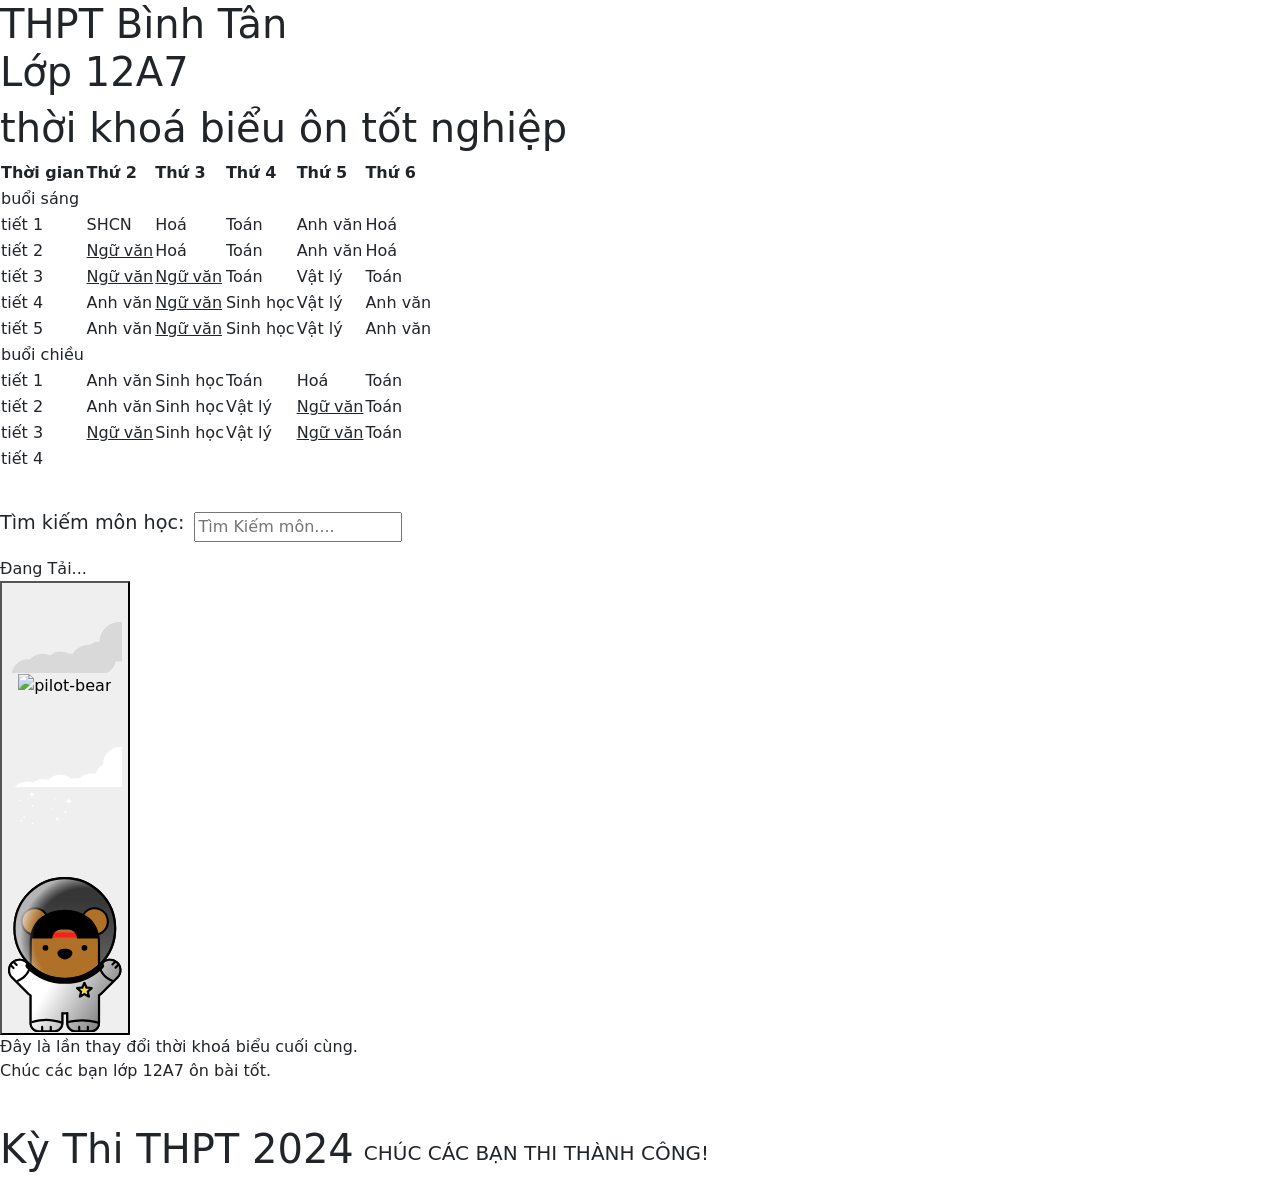
==== index.html @ 44c1a8ec "bản cập nhật cuối cùng (21-5-2024)" ====
<!DOCTYPE html>
<html lang="vi">

<head>
    <meta charset="UTF-8" />
    <meta http-equiv="X-UA-Compatible" content="IE=edge" />
    <meta name="viewport" content="width=device-width, initial-scale=1.0" />
    <meta property="og:description" content="cái này cho lớp 12 tại THPT Bình Tân" /> 
    <title>Web lớp</title>
    <link rel="icon" type="image/png" href="image/logo 32.png">
    <meta property="og:image" src="image/avata.png" /> 
    <meta property="og:url" content="https://qua-ghe-gom.click/" />
    <link rel="stylesheet" href="https://cdn.jsdelivr.net/npm/bootstrap@5.0.0-beta3/dist/css/bootstrap.min.css">
    <link rel="stylesheet" href="https://cdnjs.cloudflare.com/ajax/libs/font-awesome/5.15.3/css/all.min.css" />
    <link rel="preconnect" href="https://fonts.googleapis.com">
    <link rel="preconnect" href="https://fonts.gstatic.com" crossorigin>
    <link href="https://fonts.googleapis.com/css2?family=Cherry+Bomb+One&family=Playfair:ital,wght@1,300&display=swap" rel="stylesheet">
    <link rel="stylesheet" href="css/style.css" />
    <meta property="og:image" src="image/avata.png" /> 
</head>
<body>
    <!-- menu -->
    <header></header>
    <!--  -->
    
<div class="space-menu">
    <h1>THPT Bình Tân<br>Lớp 12A7</h1>
    <h1>thời khoá biểu ôn tốt nghiệp</h1>
    
    
</div>

    <div class="tkb">
    <!-- Create the table -->
    <table id="timetable">
        <tr>
            <th>Thời gian</th>
            <th>Thứ 2</th>
            <th>Thứ 3</th>
            <th>Thứ 4</th>
            <th>Thứ 5</th>
            <th>Thứ 6</th>
                </tr>
                <!-- câu lệnh đổi thời khoá biểu
                        giúp tôi thay đổi thời khoá biểu trong đoạn code này thành thời khoá biểu đã được nêu trong file dưới đây
                        lưu ý là môn ngữ văn thì sẽ có thẻ <ins> đi kèm
                        dưới đây là code -->
                        <tr><td colspan='6'>buổi sáng</td></tr>
                        <tr><td>tiết 1</td><td>SHCN</td><td>Hoá</td><td>Toán</td><td>Anh văn</td><td>Hoá</td></tr>
                        <tr><td>tiết 2</td><td><ins>Ngữ văn</ins></td><td>Hoá</td><td>Toán</td><td>Anh văn</td><td>Hoá</td></tr>
                        <tr><td>tiết 3</td><td><ins>Ngữ văn</ins></td><td><ins>Ngữ văn</ins></td><td>Toán</td><td>Vật lý</td><td>Toán</td></tr>
                        <tr><td>tiết 4</td><td>Anh văn</td><td><ins>Ngữ văn</ins></td><td>Sinh học</td><td>Vật lý</td><td>Anh văn</td></tr>
                        <tr><td>tiết 5</td><td>Anh văn</td><td><ins>Ngữ văn</ins></td><td>Sinh học</td><td>Vật lý</td><td>Anh văn</td></tr>
                        <tr><td colspan='6'>buổi chiều</td></tr>
                        <tr><td>tiết 1</td><td>Anh văn</td><td>Sinh học</td><td>Toán</td><td>Hoá</td><td>Toán</td></tr>
                        <tr><td>tiết 2</td><td>Anh văn</td><td>Sinh học</td><td>Vật lý</td><td><ins>Ngữ văn</ins></td><td>Toán</td></tr>
                        <tr><td>tiết 3</td><td><ins>Ngữ văn</ins></td><td>Sinh học</td><td>Vật lý</td><td><ins>Ngữ văn</ins></td><td>Toán</td></tr>
                        <tr><td>tiết 4</td><td></td><td></td><td></td><td></td><td></td></tr>
        </table>
    </div>
<br>
<!-- Form to add new events -->
    <div class="chinh-phan-form">
        <form style="margin-bottom: 15px;"></form>
        <div style="display: flex;align-items: center;margin-bottom: 15px;">
            <h1 style="font-size: larger; margin-right: 10px;">Tìm kiếm môn học:</h1>
            <input type="text" placeholder="Tìm Kiếm môn....">    
        </div>
    </div>
</div>



<div>

    <!-- Thêm phần tử để bao gồm trang loading -->
    <div class="loading-wrapper">
        <div class="loading"></div>
        <span class="loading-text">Đang Tải...</span>
    </div>

    <!-- ------------------------------------ -->
    
    <!-- nút đổi background -->
    <div class="ten">
        <button class="toggle" aria-pressed="false" title="Toggle Dark Mode">
            <span class="toggle__content">
                <svg aria-hidden=true class="toggle__backdrop" xmlns="http://www.w3.org/2000/svg" fill="none"
                    viewBox="0 0 290 228">
                    <g class="clouds">
                        <path fill="#D9D9D9"
                            d="M335 147.5c0 27.89-22.61 50.5-50.5 50.5a50.78 50.78 0 0 1-9.29-.853c-2.478 12.606-10.595 23.188-21.615 29.011C245.699 243.749 228.03 256 207.5 256a50.433 50.433 0 0 1-16.034-2.599A41.811 41.811 0 0 1 166 262a41.798 41.798 0 0 1-22.893-6.782A42.21 42.21 0 0 1 135 256a41.82 41.82 0 0 1-19.115-4.592A41.84 41.84 0 0 1 88 262c-1.827 0-3.626-.117-5.391-.343C74.911 270.448 63.604 276 51 276c-23.196 0-42-18.804-42-42s18.804-42 42-42c1.827 0 3.626.117 5.391.343C64.089 183.552 75.396 178 88 178a41.819 41.819 0 0 1 19.115 4.592C114.532 176.002 124.298 172 135 172a41.798 41.798 0 0 1 22.893 6.782 42.066 42.066 0 0 1 7.239-.773C174.137 164.159 189.749 155 207.5 155c.601 0 1.199.01 1.794.031A41.813 41.813 0 0 1 234 147h.002c.269-27.66 22.774-50 50.498-50 27.89 0 50.5 22.61 50.5 50.5Z" />
                    </g>
                </svg>
                <span aria-hidden=true class="pilot__container">
                    <span class="pilot-bear">
                        <img src="https://assets.codepen.io/605876/pilot-bear.svg" alt="pilot-bear" class="pilot" />
                    </span>
                </span>
                <svg aria-hidden=true class="toggle__backdrop" xmlns="http://www.w3.org/2000/svg" fill="none"
                    viewBox="0 0 290 228">
                    <g class="clouds">
                        <path fill="#fff"
                            d="M328 167.5c0 15.214-7.994 28.56-20.01 36.068.007.31.01.621.01.932 0 23.472-19.028 42.5-42.5 42.5-3.789 0-7.461-.496-10.957-1.426C249.671 263.676 233.141 277 213.5 277a42.77 42.77 0 0 1-7.702-.696C198.089 284.141 187.362 289 175.5 289a42.338 42.338 0 0 1-27.864-10.408A42.411 42.411 0 0 1 133.5 281c-4.36 0-8.566-.656-12.526-1.876C113.252 287.066 102.452 292 90.5 292a42.388 42.388 0 0 1-15.8-3.034A42.316 42.316 0 0 1 48.5 298C25.028 298 6 278.972 6 255.5S25.028 213 48.5 213a42.388 42.388 0 0 1 15.8 3.034A42.316 42.316 0 0 1 90.5 207c4.36 0 8.566.656 12.526 1.876C110.748 200.934 121.548 196 133.5 196a42.338 42.338 0 0 1 27.864 10.408A42.411 42.411 0 0 1 175.5 204c2.63 0 5.204.239 7.702.696C190.911 196.859 201.638 192 213.5 192c3.789 0 7.461.496 10.957 1.426 2.824-10.491 9.562-19.377 18.553-24.994-.007-.31-.01-.621-.01-.932 0-23.472 19.028-42.5 42.5-42.5s42.5 19.028 42.5 42.5Z" />
                    </g>
                </svg>
                <span class="toggle__indicator-wrapper">
                    <span class="toggle__indicator">
                        <span class="toggle__star">
                            <span class="sun">
                                <span class="moon">
                                    <span class="moon__crater"></span>
                                    <span class="moon__crater"></span>
                                    <span class="moon__crater"></span>
                                </span>
                            </span>
                        </span>
                    </span>
                </span>
                <svg aria-hidden=true class="toggle__backdrop" xmlns="http://www.w3.org/2000/svg" fill="none"
                    viewBox="0 0 290 228">
                    <g>
                        <g class="stars">
                            <g>
                                <path fill="#fff" fill-rule="evenodd"
                                    d="M61 11.5a.75.75 0 0 1 .721.544l.813 2.846a3.75 3.75 0 0 0 2.576 2.576l2.846.813a.75.75 0 0 1 0 1.442l-2.846.813a3.749 3.749 0 0 0-2.576 2.576l-.813 2.846a.75.75 0 0 1-1.442 0l-.813-2.846a3.749 3.749 0 0 0-2.576-2.576l-2.846-.813a.75.75 0 0 1 0-1.442l2.846-.813a3.749 3.749 0 0 0 2.576-2.576l.813-2.846A.75.75 0 0 1 61 11.5Z"
                                    clip-rule="evenodd" />
                            </g>
                            <g>
                                <path fill="#fff" fill-rule="evenodd"
                                    d="M62.5 45.219a.329.329 0 0 1 .315.238l.356 1.245a1.641 1.641 0 0 0 1.127 1.127l1.245.356a.328.328 0 0 1 0 .63l-1.245.356a1.641 1.641 0 0 0-1.127 1.127l-.356 1.245a.328.328 0 0 1-.63 0l-.356-1.245a1.641 1.641 0 0 0-1.127-1.127l-1.245-.356a.328.328 0 0 1 0-.63l1.245-.356a1.641 1.641 0 0 0 1.127-1.127l.356-1.245a.328.328 0 0 1 .315-.238Z"
                                    clip-rule="evenodd" />
                            </g>
                            <g>
                                <path fill="#fff" fill-rule="evenodd"
                                    d="M32 31.188a.28.28 0 0 1 .27.204l.305 1.067a1.405 1.405 0 0 0 .966.966l1.068.305a.28.28 0 0 1 0 .54l-1.068.305a1.405 1.405 0 0 0-.966.966l-.305 1.068a.28.28 0 0 1-.54 0l-.305-1.068a1.406 1.406 0 0 0-.966-.966l-1.067-.305a.28.28 0 0 1 0-.54l1.067-.305a1.406 1.406 0 0 0 .966-.966l.305-1.068a.281.281 0 0 1 .27-.203Z"
                                    clip-rule="evenodd" />
                            </g>
                            <g>
                                <path fill="#fff" fill-rule="evenodd"
                                    d="M41.5 74.219a.329.329 0 0 1 .315.238l.356 1.245a1.641 1.641 0 0 0 1.127 1.127l1.245.356a.328.328 0 0 1 0 .63l-1.245.356a1.641 1.641 0 0 0-1.127 1.127l-.356 1.245a.328.328 0 0 1-.63 0l-.356-1.245a1.641 1.641 0 0 0-1.127-1.127l-1.245-.356a.328.328 0 0 1 0-.63l1.245-.356a1.641 1.641 0 0 0 1.127-1.127l.356-1.245a.328.328 0 0 1 .315-.238Z"
                                    clip-rule="evenodd" />
                            </g>
                            <g>
                                <path fill="#fff" fill-rule="evenodd"
                                    d="M34 83.188a.28.28 0 0 1 .27.203l.305 1.068a1.405 1.405 0 0 0 .966.966l1.068.305a.28.28 0 0 1 0 .54l-1.068.305a1.405 1.405 0 0 0-.966.966l-.305 1.068a.28.28 0 0 1-.54 0l-.305-1.068a1.406 1.406 0 0 0-.966-.966l-1.068-.305a.28.28 0 0 1 0-.54l1.068-.305a1.406 1.406 0 0 0 .966-.966l.305-1.068a.281.281 0 0 1 .27-.204Z"
                                    clip-rule="evenodd" />
                            </g>
                            <g>
                                <path fill="#fff" fill-rule="evenodd"
                                    d="M63 89.25a.375.375 0 0 1 .36.272l.407 1.423a1.874 1.874 0 0 0 1.288 1.288l1.423.406a.374.374 0 0 1 0 .722l-1.423.406a1.874 1.874 0 0 0-1.288 1.288l-.407 1.423a.374.374 0 0 1-.72 0l-.407-1.423a1.874 1.874 0 0 0-1.288-1.288l-1.423-.406a.374.374 0 0 1 0-.722l1.423-.406a1.874 1.874 0 0 0 1.288-1.288l.407-1.423a.376.376 0 0 1 .36-.272Z"
                                    clip-rule="evenodd" />
                            </g>
                            <g>
                                <path fill="#fff" fill-rule="evenodd"
                                    d="M110.5 53.156a.236.236 0 0 1 .225.17l.254.89a1.174 1.174 0 0 0 .805.805l.89.254a.23.23 0 0 1 .122.084.233.233 0 0 1-.122.366l-.89.254a1.167 1.167 0 0 0-.805.805l-.254.89a.232.232 0 0 1-.225.17.235.235 0 0 1-.225-.17l-.254-.89a1.174 1.174 0 0 0-.805-.805l-.89-.254a.23.23 0 0 1-.122-.084.233.233 0 0 1 .122-.366l.89-.254a1.167 1.167 0 0 0 .805-.805l.254-.89a.232.232 0 0 1 .225-.17Z"
                                    clip-rule="evenodd" />
                            </g>
                            <g>
                                <path fill="#fff" fill-rule="evenodd"
                                    d="M120 27.188a.279.279 0 0 1 .27.204l.305 1.067a1.41 1.41 0 0 0 .966.966l1.067.305a.283.283 0 0 1 .148.1.286.286 0 0 1 0 .34.283.283 0 0 1-.148.1l-1.067.305a1.403 1.403 0 0 0-.966.966l-.305 1.067a.279.279 0 0 1-.439.147.275.275 0 0 1-.101-.147l-.305-1.067a1.41 1.41 0 0 0-.966-.966l-1.068-.305a.284.284 0 0 1-.147-.1.286.286 0 0 1 0-.34.284.284 0 0 1 .147-.1l1.068-.305a1.405 1.405 0 0 0 .966-.966l.305-1.067a.279.279 0 0 1 .27-.204Z"
                                    clip-rule="evenodd" />
                            </g>
                            <g>
                                <path fill="#fff" fill-rule="evenodd"
                                    d="M155 28.5a.753.753 0 0 1 .721.544l.813 2.846a3.746 3.746 0 0 0 2.576 2.576l2.846.813a.747.747 0 0 1 .543.721.75.75 0 0 1-.543.721l-2.846.813a3.75 3.75 0 0 0-2.576 2.576l-.813 2.846a.747.747 0 0 1-.721.543.749.749 0 0 1-.721-.543l-.813-2.846a3.746 3.746 0 0 0-2.576-2.576l-2.846-.813a.747.747 0 0 1-.543-.721.75.75 0 0 1 .543-.721l2.846-.813a3.75 3.75 0 0 0 2.576-2.576l.813-2.846A.751.751 0 0 1 155 28.5Z"
                                    clip-rule="evenodd" />
                            </g>
                            <g>
                                <path fill="#fff" fill-rule="evenodd"
                                    d="M147 60.25a.377.377 0 0 1 .36.272l.407 1.423a1.883 1.883 0 0 0 1.288 1.288l1.423.407a.375.375 0 0 1 0 .72l-1.423.407a1.875 1.875 0 0 0-1.288 1.288l-.407 1.423a.371.371 0 0 1-.36.272.377.377 0 0 1-.36-.272l-.407-1.423a1.883 1.883 0 0 0-1.288-1.288l-1.423-.406a.375.375 0 0 1 0-.722l1.423-.406a1.875 1.875 0 0 0 1.288-1.288l.407-1.423a.372.372 0 0 1 .36-.272Z"
                                    clip-rule="evenodd" />
                            </g>
                            <g>
                                <path fill="#fff" fill-rule="evenodd"
                                    d="M125.5 76.344a.513.513 0 0 1 .496.374l.559 1.956a2.574 2.574 0 0 0 1.771 1.771l1.956.56a.514.514 0 0 1 .27.805.514.514 0 0 1-.27.186l-1.956.559a2.57 2.57 0 0 0-1.771 1.77l-.559 1.957a.514.514 0 0 1-.806.27.514.514 0 0 1-.186-.27l-.559-1.956a2.574 2.574 0 0 0-1.771-1.771l-1.956-.56a.514.514 0 0 1-.27-.805.514.514 0 0 1 .27-.186l1.956-.559a2.57 2.57 0 0 0 1.771-1.77l.559-1.957a.515.515 0 0 1 .496-.374Z"
                                    clip-rule="evenodd" />
                            </g>
                        </g>
                    </g>
                </svg>
                <span class="astrobear__container">
                    <span class="astrobear">
                        <svg aria-hidden=true xmlns="http://www.w3.org/2000/svg" fill="none" viewBox="0 0 316 432">
                            <circle cx="158" cy="143" r="140" fill="#444" />
                            <circle cx="158" cy="143" r="140" fill="url(#a)" fill-opacity=".2" />
                            <circle cx="158" cy="143" r="140" stroke="#000" stroke-width="6" />
                            <path fill="#AF7128" fill-rule="evenodd"
                                d="M65.98 159.61C49.913 155.643 38 141.134 38 123.842 38 103.495 54.495 87 74.842 87c14.337 0 26.761 8.19 32.85 20.146C119.687 100.674 133.414 97 148 97h20c14.52 0 28.19 3.641 40.146 10.059C214.251 95.15 226.65 87 240.952 87c20.347 0 36.842 16.495 36.842 36.842 0 17.222-11.818 31.685-27.787 35.72A85.104 85.104 0 0 1 253 182v66.56l10.054-10.054c11.325-11.325 29.687-11.325 41.012 0s11.325 29.687 0 41.012l-44.548 44.548a29.004 29.004 0 0 1-6.518 4.906V407c0 12.15-9.85 22-22 22h-44c-12.15 0-22-9.85-22-22v-28.69a41.072 41.072 0 0 1-14 .174V407c0 12.15-9.85 22-22 22H85c-12.15 0-22-9.85-22-22v-77.797a28.99 28.99 0 0 1-6.946-5.137l-44.548-44.548c-11.325-11.325-11.325-29.687 0-41.012 11.326-11.325 29.687-11.325 41.013 0L63 248.988V182a85.106 85.106 0 0 1 2.98-22.39Z"
                                clip-rule="evenodd" />
                            <path fill="#000"
                                d="m65.98 159.61 2.894.789a3.002 3.002 0 0 0-2.175-3.701l-.72 2.912Zm41.712-52.464-2.673 1.362a3 3 0 0 0 4.098 1.279l-1.425-2.641Zm100.454-.087-1.419 2.643a3 3 0 0 0 4.089-1.274l-2.67-1.369Zm41.861 52.503-.735-2.908a2.997 2.997 0 0 0-2.159 3.698l2.894-.79ZM253 248.56h-3a3 3 0 0 0 5.121 2.121L253 248.56Zm10.054-10.054-2.121-2.121 2.121 2.121Zm41.012 0-2.121 2.122 2.121-2.122Zm0 41.012 2.121 2.122-2.121-2.122ZM253 328.972l-1.448-2.627a3 3 0 0 0-1.552 2.627h3Zm-88 49.338h3a3 3 0 0 0-3.548-2.949l.548 2.949Zm-14 .174.475-2.963a3 3 0 0 0-3.475 2.963h3Zm-88-49.281h3a3 3 0 0 0-1.597-2.651L63 329.203Zm-6.946-5.137-2.121 2.121 2.121-2.121Zm-44.548-44.548-2.121 2.122 2.121-2.122Zm0-41.012 2.122 2.122-2.122-2.122Zm41.013 0-2.122 2.122 2.122-2.122ZM63 248.988l-2.121 2.121A2.999 2.999 0 0 0 66 248.988h-3ZM35 123.842c0 18.704 12.886 34.391 30.26 38.681l1.439-5.825C51.941 153.054 41 139.721 41 123.842h-6ZM74.842 84C52.838 84 35 101.838 35 123.842h6C41 105.151 56.151 90 74.842 90v-6Zm35.524 21.785C103.785 92.862 90.351 84 74.842 84v6c13.165 0 24.58 7.517 30.177 18.508l5.347-2.723ZM148 94c-15.095 0-29.311 3.803-41.733 10.506l2.85 5.281C120.685 103.544 133.924 100 148 100v-6Zm20 0h-20v6h20v-6Zm41.565 10.416C197.183 97.769 183.027 94 168 94v6c14.013 0 27.196 3.512 38.727 9.702l2.838-5.286ZM240.952 84c-15.471 0-28.878 8.82-35.476 21.691l5.34 2.737C216.427 97.481 227.819 90 240.952 90v-6Zm39.842 39.842c0-22.004-17.838-39.842-39.842-39.842v6c18.69 0 33.842 15.151 33.842 33.842h6Zm-30.052 38.629c17.269-4.364 30.052-20 30.052-38.629h-6c0 15.816-10.853 29.104-25.522 32.812l1.47 5.817ZM256 182a88.09 88.09 0 0 0-3.099-23.228l-5.788 1.58A82.082 82.082 0 0 1 250 182h6Zm0 66.56V182h-6v66.56h6Zm-.879 2.121 10.054-10.053-4.242-4.243-10.054 10.054 4.242 4.242Zm10.054-10.053c10.154-10.154 26.616-10.154 36.77 0l4.242-4.243c-12.496-12.497-32.758-12.497-45.254 0l4.242 4.243Zm36.77 0c10.153 10.153 10.153 26.615 0 36.769l4.242 4.243c12.497-12.497 12.497-32.758 0-45.255l-4.242 4.243Zm0 36.769-44.548 44.548 4.243 4.242 44.547-44.547-4.242-4.243Zm-44.548 44.548a26.013 26.013 0 0 1-5.845 4.4l2.896 5.255a32.006 32.006 0 0 0 7.192-5.413l-4.243-4.242ZM256 360v-31.028h-6V360h6Zm0 47v-47h-6v47h6Zm-25 25c13.807 0 25-11.193 25-25h-6c0 10.493-8.506 19-19 19v6Zm-44 0h44v-6h-44v6Zm-25-25c0 13.807 11.193 25 25 25v-6c-10.493 0-19-8.507-19-19h-6Zm0-28.69V407h6v-28.69h-6Zm-4.5 3.69c2.74 0 5.429-.253 8.048-.74l-1.096-5.899c-2.261.42-4.583.639-6.952.639v6Zm-6.975-.554c2.279.365 4.608.554 6.975.554v-6c-2.047 0-4.058-.163-6.025-.479l-.95 5.925ZM154 407v-28.516h-6V407h6Zm-25 25c13.807 0 25-11.193 25-25h-6c0 10.493-8.506 19-19 19v6Zm-44 0h44v-6H85v6Zm-25-25c0 13.807 11.193 25 25 25v-6c-10.493 0-19-8.507-19-19h-6Zm0-47v47h6v-47h-6Zm0-30.797V360h6v-30.797h-6Zm-6.067-3.016a32.008 32.008 0 0 0 7.664 5.668l2.806-5.303a26.002 26.002 0 0 1-6.228-4.607l-4.242 4.242ZM9.385 281.64l44.548 44.547 4.242-4.242-44.547-44.548-4.243 4.243Zm0-45.255c-12.497 12.497-12.497 32.758 0 45.255l4.243-4.243c-10.154-10.154-10.154-26.616 0-36.769l-4.243-4.243Zm45.255 0c-12.497-12.497-32.758-12.497-45.255 0l4.243 4.243c10.153-10.154 26.616-10.154 36.77 0l4.242-4.243Zm10.481 10.481L54.64 236.385l-4.243 4.243 10.482 10.481 4.242-4.243ZM60.001 182v66.988h6V182h-6Zm3.084-23.178A88.1 88.1 0 0 0 60 182h6c0-7.48 1.001-14.722 2.874-21.601l-5.789-1.577Z" />
                            <path fill="#fff" fill-rule="evenodd"
                                d="M267.721 234.712C241.49 266.061 202.073 286 158 286c-43.749 0-82.91-19.647-109.141-50.598-11.328-8.104-27.18-7.069-37.353 3.104-11.325 11.325-11.325 29.687 0 41.012l44.548 44.548A28.99 28.99 0 0 0 63 329.203V407c0 12.15 9.85 22 22 22h44c12.15 0 22-9.85 22-22v-28.517c2.123.341 4.293.517 6.5.517 2.555 0 5.06-.236 7.5-.69V407c0 12.15 9.85 22 22 22h44c12.15 0 22-9.85 22-22V328.972a29.004 29.004 0 0 0 6.518-4.906l44.548-44.548c11.325-11.325 11.325-29.687 0-41.012-9.875-9.875-25.099-11.139-36.345-3.794Z"
                                clip-rule="evenodd" />
                            <path fill="url(#b)" fill-opacity=".5" fill-rule="evenodd"
                                d="M267.721 234.712C241.49 266.061 202.073 286 158 286c-43.749 0-82.91-19.647-109.141-50.598-11.328-8.104-27.18-7.069-37.353 3.104-11.325 11.325-11.325 29.687 0 41.012l44.548 44.548A28.99 28.99 0 0 0 63 329.203V407c0 12.15 9.85 22 22 22h44c12.15 0 22-9.85 22-22v-28.517c2.123.341 4.293.517 6.5.517 2.555 0 5.06-.236 7.5-.69V407c0 12.15 9.85 22 22 22h44c12.15 0 22-9.85 22-22V328.972a29.004 29.004 0 0 0 6.518-4.906l44.548-44.548c11.325-11.325 11.325-29.687 0-41.012-9.875-9.875-25.099-11.139-36.345-3.794Z"
                                clip-rule="evenodd" />
                            <path fill="#000"
                                d="m267.721 234.712-1.64-2.511c-.248.162-.47.359-.66.586l2.3 1.925Zm-218.862.69 2.289-1.94a3.026 3.026 0 0 0-.544-.5l-1.745 2.44Zm-37.353 3.104 2.122 2.121-2.122-2.121Zm0 41.012-2.121 2.122 2.121-2.122Zm44.548 44.548-2.121 2.121 2.121-2.121ZM63 329.203h3a2.999 2.999 0 0 0-1.597-2.651L63 329.203Zm88 49.28.475-2.962a3 3 0 0 0-3.475 2.962h3Zm14-.173h3a3 3 0 0 0-3.548-2.949l.548 2.949Zm88-49.338-1.448-2.627a3 3 0 0 0-1.552 2.627h3Zm51.066-49.454 2.121 2.122-2.121-2.122Zm0-41.012-2.121 2.121 2.121-2.121Zm-38.645-5.719C239.735 263.484 201.148 283 158 283v6c44.999 0 85.245-20.361 112.022-52.362l-4.601-3.851ZM158 283c-42.831 0-81.167-19.23-106.852-49.538l-4.578 3.879C73.347 268.937 113.332 289 158 289v-6ZM13.628 240.627c9.118-9.118 23.331-10.049 33.486-2.785l3.49-4.88c-12.502-8.944-29.991-7.805-41.219 3.423l4.243 4.242Zm0 36.77c-10.154-10.154-10.154-26.616 0-36.77l-4.243-4.242c-12.497 12.497-12.497 32.758 0 45.255l4.243-4.243Zm44.547 44.548-44.547-44.548-4.243 4.243 44.548 44.547 4.242-4.242Zm6.228 4.607a26.002 26.002 0 0 1-6.228-4.607l-4.242 4.242a32.008 32.008 0 0 0 7.664 5.668l2.806-5.303ZM66 360v-30.797h-6V360h6Zm0 47v-47h-6v47h6Zm19 19c-10.493 0-19-8.507-19-19h-6c0 13.807 11.193 25 25 25v-6Zm44 0H85v6h44v-6Zm19-19c0 10.493-8.506 19-19 19v6c13.807 0 25-11.193 25-25h-6Zm0-28.517V407h6v-28.517h-6Zm9.5-2.483c-2.047 0-4.058-.163-6.025-.479l-.95 5.925c2.279.365 4.608.554 6.975.554v-6Zm6.952-.639c-2.261.42-4.583.639-6.952.639v6c2.74 0 5.429-.253 8.048-.74l-1.096-5.899ZM168 407v-28.69h-6V407h6Zm19 19c-10.493 0-19-8.507-19-19h-6c0 13.807 11.193 25 25 25v-6Zm44 0h-44v6h44v-6Zm19-19c0 10.493-8.506 19-19 19v6c13.807 0 25-11.193 25-25h-6Zm0-47v47h6v-47h-6Zm0-31.028V360h6v-31.028h-6Zm7.397-7.027a26.043 26.043 0 0 1-5.845 4.4l2.896 5.255a32.036 32.036 0 0 0 7.192-5.413l-4.243-4.242Zm44.548-44.548-44.548 44.548 4.243 4.242 44.547-44.547-4.242-4.243Zm0-36.77c10.153 10.154 10.153 26.616 0 36.77l4.242 4.243c12.497-12.497 12.497-32.758 0-45.255l-4.242 4.242Zm-32.583-3.403c10.081-6.585 23.732-5.447 32.583 3.403l4.242-4.242c-10.898-10.899-27.697-12.29-40.106-4.184l3.281 5.023Z" />
                            <path fill="#000"
                                d="M292.654 245.606a3 3 0 1 1-4.243-4.242l4.243 4.242Zm8.485-8.485-8.485 8.485-4.243-4.242 8.485-8.486 4.243 4.243ZM301.208 254.161a3 3 0 1 1-4.242-4.243l4.242 4.243Zm8.486-8.485-8.486 8.485-4.242-4.243 8.485-8.485 4.243 4.243ZM21.919 246.606a3 3 0 1 0 4.242-4.242l-4.242 4.242Zm-8.486-8.485 8.486 8.485 4.242-4.242-8.485-8.486-4.243 4.243ZM13.364 255.161a3 3 0 1 0 4.243-4.243l-4.243 4.243Zm-8.485-8.485 8.485 8.485 4.243-4.243-8.486-8.485-4.242 4.243Z" />
                            <path fill="#FF1E1E" d="M113.322 154.665h88.371v13.25h-88.371z" />
                            <path fill="#000" fill-rule="evenodd"
                                d="M225.3 113.481c17.939 14.394 28.018 37.148 28.018 57.504H191.67c-.087-13.669-11.194-24.723-24.883-24.723h-18.56c-13.689 0-24.796 11.054-24.883 24.723H62c0-20.356 10.078-43.11 28.018-57.504C107.957 99.087 132.289 91 157.659 91c25.37 0 49.701 8.087 67.641 22.481Z"
                                clip-rule="evenodd" />
                            <circle cx="212.665" cy="197.079" r="8.079" fill="#000" />
                            <circle cx="104.079" cy="197.079" r="8.079" fill="#000" />
                            <path fill="#000"
                                d="M179.165 211.683c0 8.21-9.868 17.451-20.845 17.451-10.977 0-20.845-9.241-20.845-17.451 0-8.211 9.868-12.281 20.845-12.281 10.977 0 20.845 4.07 20.845 12.281Z" />
                            <path stroke="#000" stroke-linecap="round" stroke-width="6"
                                d="M198 417v12M222 417v12M95 417v12M119 417v12" />
                            <circle cx="158" cy="143" r="140" fill="url(#c)" stroke="#000" stroke-width="6" />
                            <g clip-path="url(#d)">
                                <path fill="#F5D949" stroke="#000" stroke-width="6"
                                    d="m217.543 305.943.704 1.692 1.826.146 12.818 1.027h.001a.17.17 0 0 1 .059.011l.002.001a.147.147 0 0 1 .037.065.15.15 0 0 1 .008.075l-.001.002c0 .001-.01.017-.041.044h-.001l-9.765 8.365-1.391 1.192.425 1.782 2.981 12.506h.001c.009.04.008.058.008.06l-.001.002a.148.148 0 0 1-.05.056.146.146 0 0 1-.069.031h-.002c-.002-.001-.02-.005-.054-.026l-10.974-6.702-1.564-.955-1.564.955-10.974 6.702a.177.177 0 0 1-.053.025l-.002.001c-.004-.001-.032-.005-.069-.032a.146.146 0 0 1-.051-.056l-.001-.002s-.001-.018.008-.058l.001-.001 2.981-12.506.425-1.782-1.391-1.192-9.765-8.365h-.001c-.031-.027-.04-.043-.041-.044l-.001-.002a.15.15 0 0 1 .008-.075.147.147 0 0 1 .037-.065l.002-.001a.17.17 0 0 1 .059-.011h.001l12.818-1.027 1.826-.146.704-1.692 4.938-11.875a.161.161 0 0 1 .028-.051l.001-.001a.146.146 0 0 1 .076-.016c.047 0 .072.013.076.016l.001.001c.001 0 .012.013.028.051l4.938 11.875Z" />
                            </g>
                            <path stroke="#000" stroke-linecap="round" stroke-width="16"
                                d="M56.884 247.116A143.01 143.01 0 0 0 158 289a143.002 143.002 0 0 0 101.116-41.884" />
                            <path stroke="#000" stroke-width="6"
                                d="M65.035 404s25.382-6.618 41.965-6.5c17.059.121 43.035 7.5 43.035 7.5M164.012 403.977s25.961-5.606 42.932-5.472C224.402 398.642 251 405 251 405M25 290l7.769-4.072a57.001 57.001 0 0 0 25.067-26.121L62 251M254.363 252l3.867 7.873a57.002 57.002 0 0 0 25.452 25.746l8.694 4.394" />
                            <defs>
                                <linearGradient id="a" x1="158" x2="158" y1="0" y2="286" gradientUnits="userSpaceOnUse">
                                    <stop offset=".219" />
                                    <stop offset="1" stop-color="#fff" />
                                </linearGradient>
                                <linearGradient id="b" x1="254" x2="100" y1="419" y2="325"
                                    gradientUnits="userSpaceOnUse">
                                    <stop stop-opacity=".98" />
                                    <stop offset="1" stop-opacity="0" />
                                </linearGradient>
                                <radialGradient id="c" cx="0" cy="0" r="1"
                                    gradientTransform="matrix(165.9998 58.9999 -60.6938 170.7657 210 171)"
                                    gradientUnits="userSpaceOnUse">
                                    <stop offset=".771" stop-color="#D9D9D9" stop-opacity="0" />
                                    <stop offset="1" stop-color="#fff" stop-opacity=".63" />
                                </radialGradient>
                                <clipPath id="d">
                                    <path fill="#fff" d="M189 291h47v45h-47z" />
                                </clipPath>
                            </defs>
                        </svg>
                    </span>
                </span>
            </span>
        </button>
    </div>
    <!-- ----------- -->
</div>
<p>Đây là lần thay đổi thời khoá biểu cuối cùng. <br> Chúc các bạn lớp 12A7 ôn bài tốt.</p>



<div id="tot-nghiep-thpt">
    <style>
        #countdown-container {
        display: flex;
        align-items: center;
    }

    .header {
        padding-right: 10px; /* Khoảng cách giữa phần tử header và countdown */
    }
    /* Đảm bảo chữ không bị tràn ra ngoài */

    #countdown h1 {
        overflow: hidden;
        white-space: nowrap;
        text-overflow: ellipsis;
    }
</style>
<br>
<div id="countdown-container" style="display: flex;align-items: center;font-size: 20px;">
    <div class="header">
        <h1>Kỳ Thi THPT 2024</h1>
    </div>
    <div id="countdown" style="padding-top: 15px;">
        <p id="timer"></p>
    </div>
</div>
<script>
// Đặt ngày và giờ mục tiêu
const countDownDate = new Date("June 27, 2024 07:30:00").getTime();

// Cập nhật bộ đếm ngược mỗi 1 giây
let x = setInterval(function() {

    // Lấy thời gian hiện tại
    let now = new Date().getTime();
    
    // Tính khoảng cách thời gian giữa bây giờ và ngày mục tiêu
    let distance = countDownDate - now;
    
    // Tính toán số ngày, giờ, phút và giây
    let days = Math.floor(distance / (1000 * 60 * 60 * 24));
    let hours = Math.floor((distance % (1000 * 60 * 60 * 24)) / (1000 * 60 * 60));
    let minutes = Math.floor((distance % (1000 * 60 * 60)) / (1000 * 60));
    let seconds = Math.floor((distance % (1000 * 60)) / 1000);
    
    // Hiển thị kết quả trong phần tử có id="timer"
    document.getElementById("timer").innerHTML = days + " ngày " + hours + " giờ "
    + minutes + " phút " + seconds + " giây ";
    
    // Nếu bộ đếm ngược kết thúc, hiển thị một thông báo
    if (distance < 0) {
        clearInterval(x);
        document.getElementById("timer").innerHTML = "CHÚC CÁC BẠN THI THÀNH CÔNG!";
    }
}, 1000);

</script>

</div>




<script src="https://cdn.jsdelivr.net/npm/bootstrap@5.0.0-beta3/dist/js/bootstrap.min.js"></script>
<script src="script/button.js"></script>
<script src="script/latvat.js"></script>
<script src="script/tkb.js"></script>
<script src="firebase.js"></script>
</body>

</html>
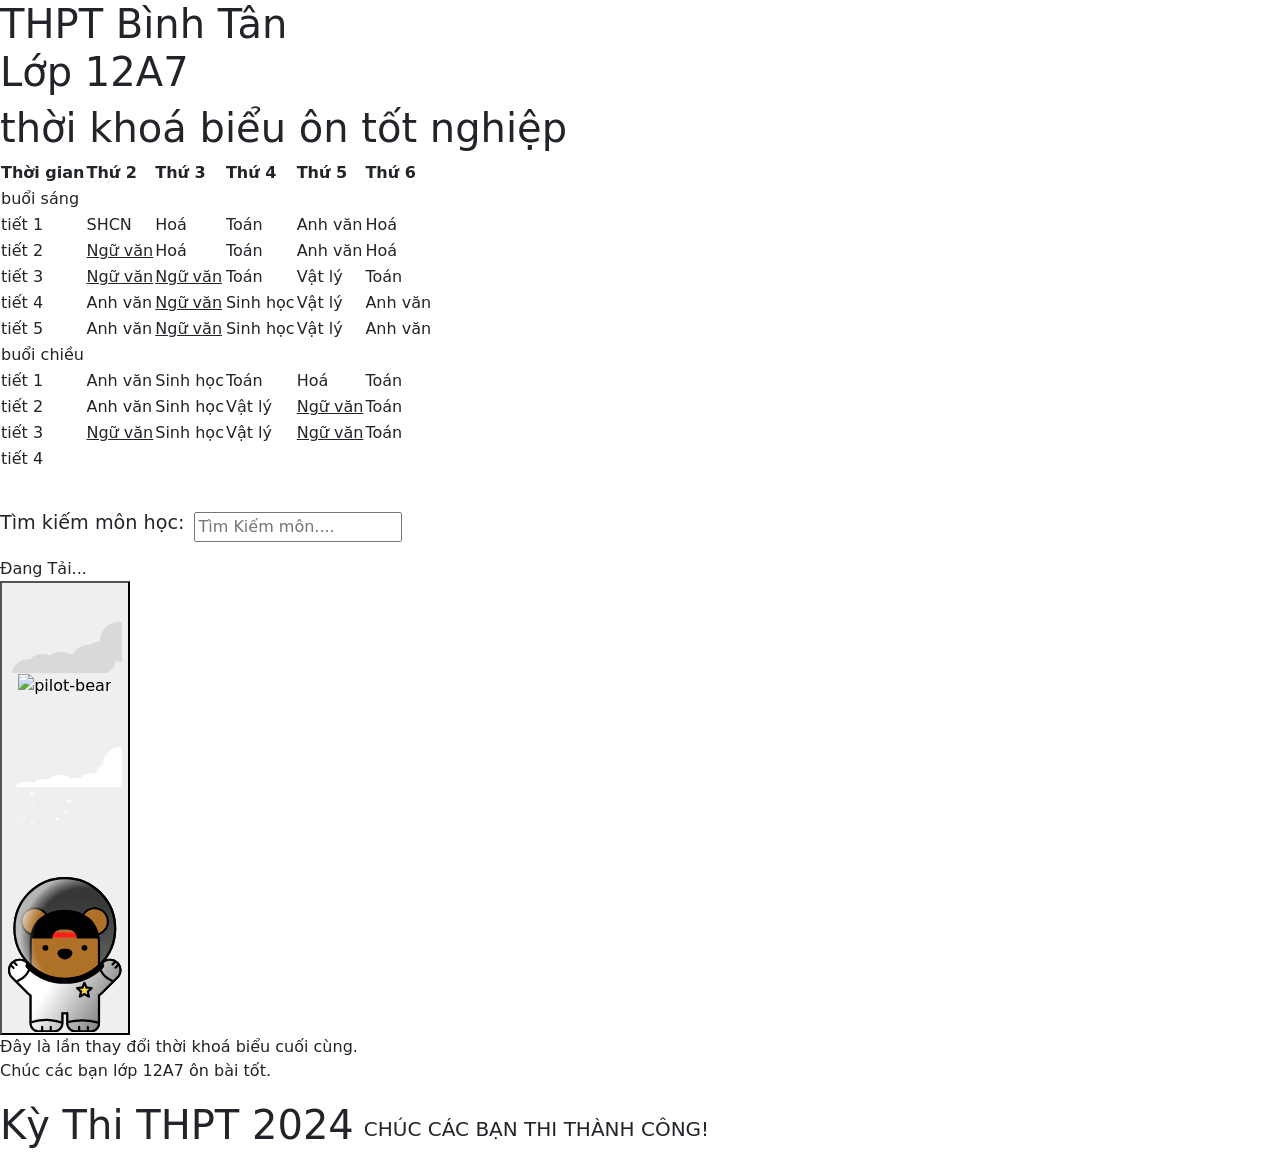
==== commit c23470df: "fix dòng" ====
--- a/index.html
+++ b/index.html
@@ -269,7 +269,6 @@
         text-overflow: ellipsis;
     }
 </style>
-<br>
 <div id="countdown-container" style="display: flex;align-items: center;font-size: 20px;">
     <div class="header">
         <h1>Kỳ Thi THPT 2024</h1>
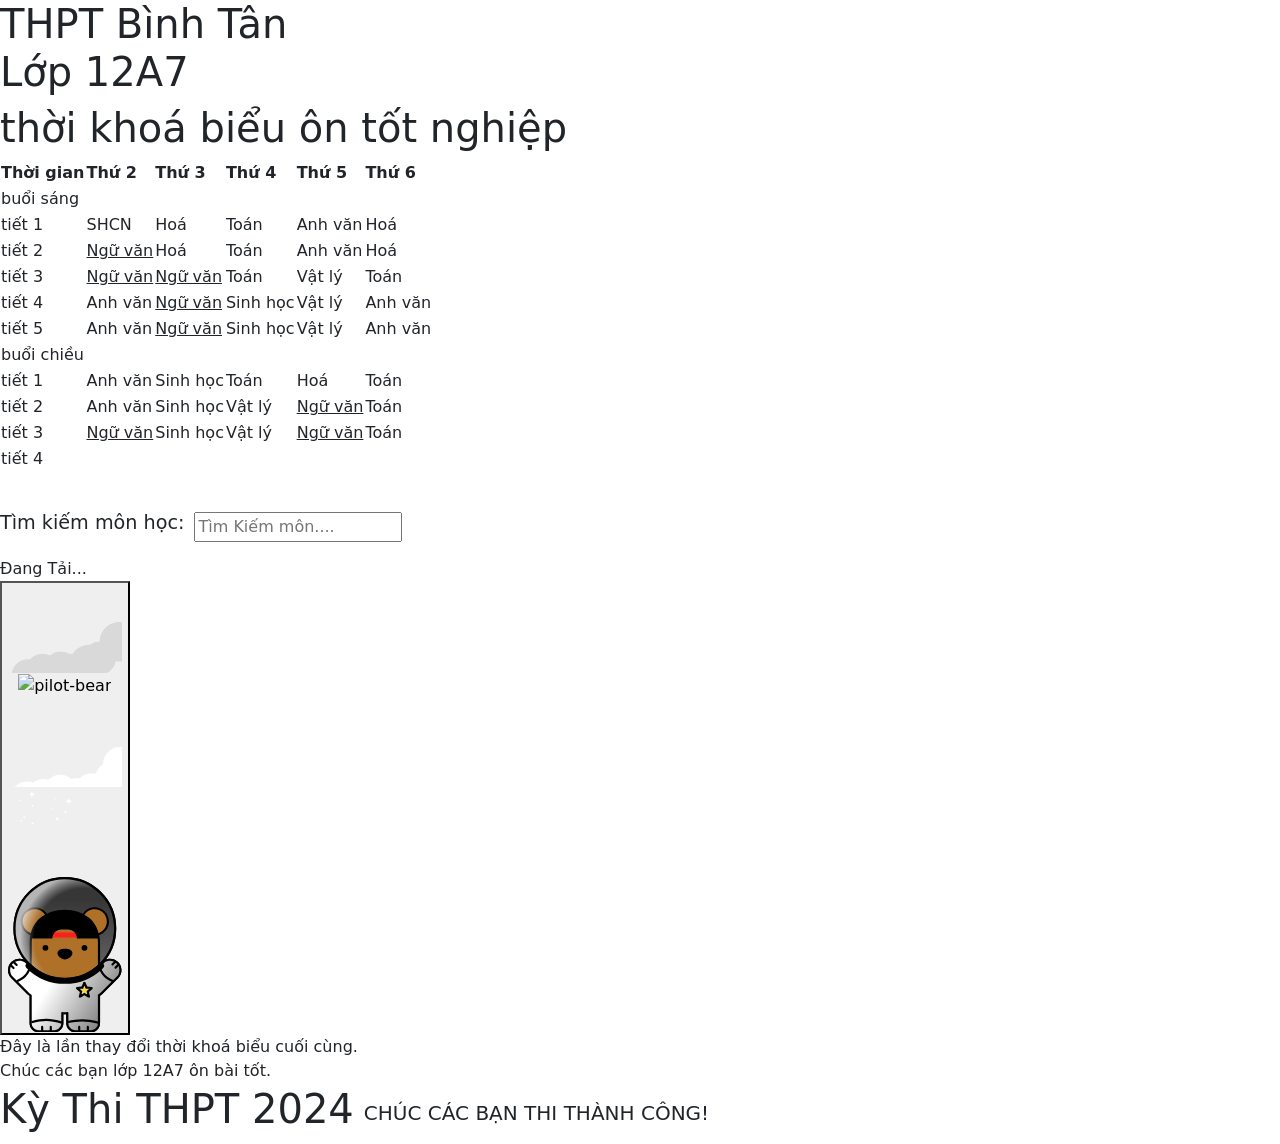
==== commit 8dfe857d: "." ====
--- a/index.html
+++ b/index.html
@@ -247,7 +247,7 @@
     </div>
     <!-- ----------- -->
 </div>
-<p>Đây là lần thay đổi thời khoá biểu cuối cùng. <br> Chúc các bạn lớp 12A7 ôn bài tốt.</p>
+<p style="margin-bottom: 0px;">Đây là lần thay đổi thời khoá biểu cuối cùng. <br> Chúc các bạn lớp 12A7 ôn bài tốt.</p>
 
 
 
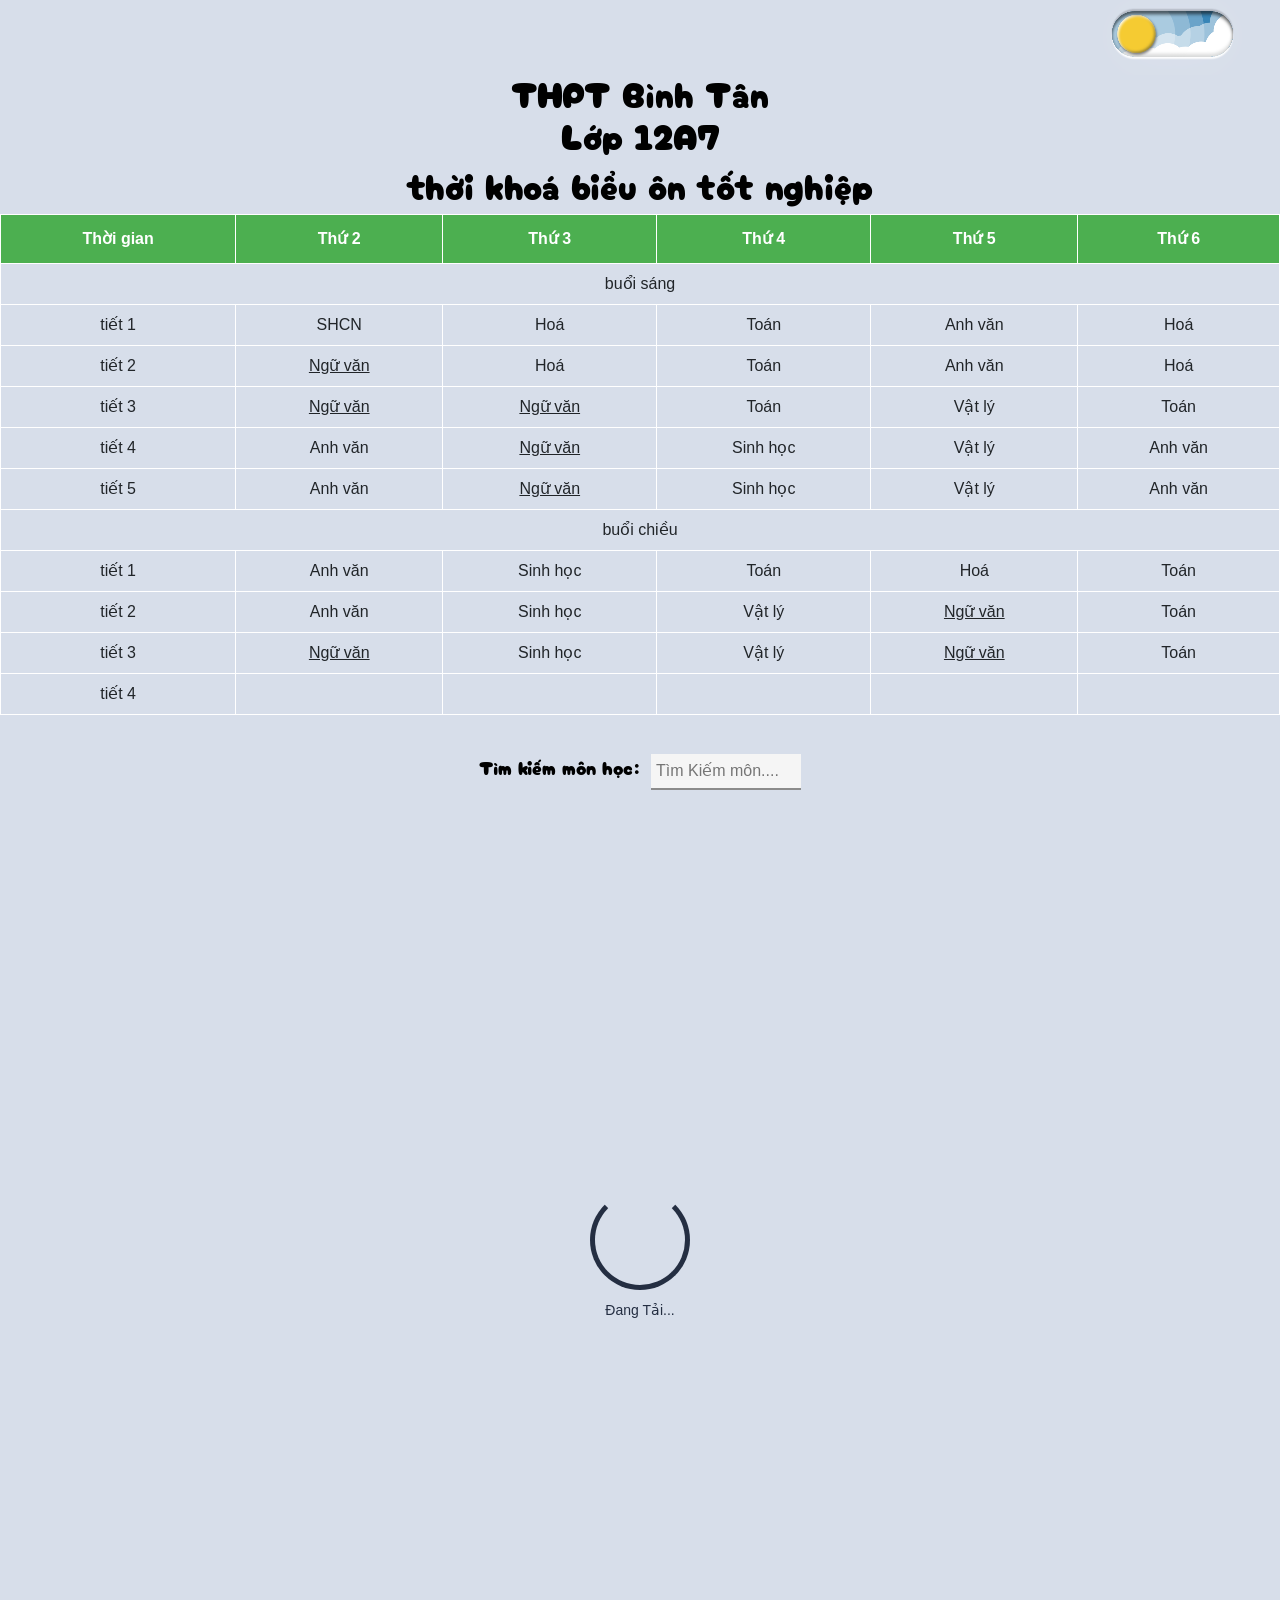
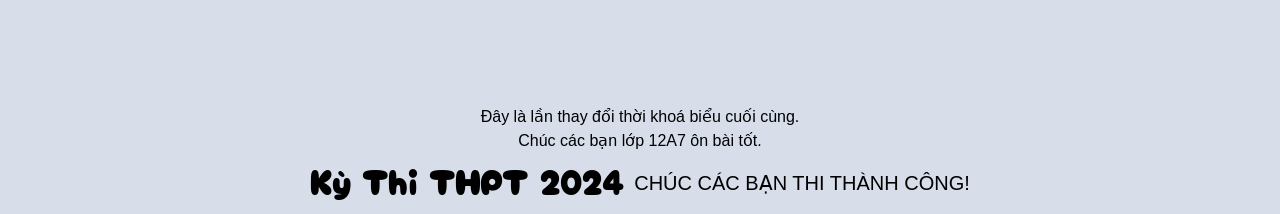
==== commit 9680d98d: "." ====
--- a/index.html
+++ b/index.html
@@ -9,7 +9,7 @@
     <title>Web lớp</title>
     <link rel="icon" type="image/png" href="image/logo 32.png">
     <meta property="og:image" src="image/avata.png" /> 
-    <meta property="og:url" content="https://qua-ghe-gom.click/" />
+    <meta property="og:url" content="https://lop12a7.click" />
     <link rel="stylesheet" href="https://cdn.jsdelivr.net/npm/bootstrap@5.0.0-beta3/dist/css/bootstrap.min.css">
     <link rel="stylesheet" href="https://cdnjs.cloudflare.com/ajax/libs/font-awesome/5.15.3/css/all.min.css" />
     <link rel="preconnect" href="https://fonts.googleapis.com">
@@ -247,10 +247,12 @@
     </div>
     <!-- ----------- -->
 </div>
+
+
 <p style="margin-bottom: 0px;">Đây là lần thay đổi thời khoá biểu cuối cùng. <br> Chúc các bạn lớp 12A7 ôn bài tốt.</p>
 
 
-
+<!-- bộ đếm ngược tới lúc 7h sáng ngày 27/6/2024 (môn ngữ văn) -->
 <div id="tot-nghiep-thpt">
     <style>
         #countdown-container {
@@ -319,6 +321,9 @@
 <script src="script/latvat.js"></script>
 <script src="script/tkb.js"></script>
 <script src="firebase.js"></script>
+<!-- lệnh bot chat -->
+<script id="embedai" src="https://embedai.thesamur.ai/embedai.js" data-id="test-mu4w4KwM"></script>
+ <!-- ------------------------------------>
 </body>
 
 </html> 
--- a/css/style.css
+++ b/css/style.css
@@ -0,0 +1,1041 @@
+*,
+*:after,
+*:before {
+  box-sizing: border-box;
+}
+.logo{
+  padding-right: 15px;
+}
+@media (max-width: 768px) {
+  .logo:not(.logo-responsive) {
+    padding-right: 0;
+  }
+}
+
+ul{
+  padding-left: 0px;
+  margin-bottom: 0px;
+}
+p{
+  color: #d7deea;
+  mix-blend-mode: difference;
+  position: relative;
+  z-index: -1;
+  text-align: center;
+}
+h1{
+  color: #d7deea;
+  mix-blend-mode: difference;
+  position: relative;
+  z-index: -1;
+  font-size: 35px;
+  text-align: center;
+  font-family: 'Cherry Bomb One', cursive;
+}
+a {
+  text-decoration: none !important;
+}
+.space-menu{
+  margin-top: 72px;
+}
+body::-webkit-scrollbar {
+  width: 0.5em; /* Đặt độ rộng thanh cuộn */
+  display: none; /* Ẩn thanh cuộn */
+}
+
+body::-webkit-scrollbar-track {
+  background-color: transparent; /* Đặt màu nền của vùng cuộn */
+}
+
+body::-webkit-scrollbar-thumb {
+  background-color: transparent; /* Đặt màu của thanh cuộn */
+}
+:root {
+  --slide-ease: cubic-bezier(0.4, -0.3, 0.6, 1.3);
+  /*   --slide-ease: cubic-bezier(.8,-0.3,.2,1.3); */
+  --easing: var(--slide-ease);
+  --speed: 0.5s;
+  --width: clamp(200px, 45vmin, 500px);
+  --ar: 8 / 3;
+  --ray: hsl(0 0% 100% / 0.5);
+  --sun: hsl(47, 91%, 58%);
+  --moon: hsl(212, 13%, 82%);
+  --crater: hsl(221, 16%, 68%);
+  --bg: hsl(219, 30%, 88%);
+  --bear-speed: 10s;
+  --color: hsl(219 30% 20%);
+}
+
+[data-dark-mode="true"] {
+  --bg: hsl(219, 30%, 12%);
+  --color: hsl(219 30% 98%);
+}
+
+body {
+  display: grid;
+  place-items: center;
+  min-height: 100vh;
+  overflow: hidden;
+  background: var(--bg);
+  transition: background var(--speed) var(--easing);
+  font-family: sans-serif, system-ui;
+  overflow: auto;
+}
+
+.toggle__backdrop:first-of-type .clouds path:first-of-type {
+  fill: var(--ray);
+}
+
+.toggle {
+  -webkit-tap-highlight-color: transparent;
+  width: var(--width);
+  /* random attempts at tackling the overflow iOS issue */
+  z-index: 1000;
+  will-change: transform;
+  isolation: isolate;
+  transform: translate3d(0, 0, 0);
+  /* End of workaround city   */
+  aspect-ratio: var(--ar);
+  border-radius: 100vh;
+  border: 0;
+  position: relative;
+  padding: 0;
+  overflow: hidden;
+  cursor: pointer;
+  transition: background var(--speed) var(--easing);
+  --sky: hsl(204, 53%, 47%);
+  --night: hsl(229, 25%, 16%);
+  outline-color: transparent;
+  background: hsl(
+    calc(204 + (var(--dark, 0) * 25)) calc((53 - (var(--dark, 0) * 28)) * 1%)
+      calc((47 - (var(--dark, 0) * 31)) * 1%)
+  );
+  box-shadow: calc(var(--width) * 0) calc(var(--width) * 0.02)
+      calc(var(--width) * 0.01) calc(var(--width) * -0.0025)
+      hsl(210 10% 100% / 0.95),
+    calc(var(--width) * 0) calc(var(--width) * -0.02) calc(var(--width) * 0.01)
+      calc(var(--width) * -0.0025) hsl(210 10% 10% / 0.2),
+    calc(var(--width) * 0) calc(var(--width) * 0.02) calc(var(--width) * 0.5) 0
+      hsl(210 10% 100% / 0.15);
+}
+
+.toggle:after {
+  content: "";
+  position: absolute;
+  inset: 0;
+  box-shadow: calc(var(--width) * 0) calc(var(--width) * -0.025)
+      calc(var(--width) * 0.025) 0 hsl(210 10% 10% / 0.15) inset,
+    calc(var(--width) * 0) calc(var(--width) * 0.025) calc(var(--width) * 0.025)
+      0 hsl(210 10% 10% / 0.65) inset;
+  border-radius: 100vh;
+}
+
+.toggle__content {
+  position: absolute;
+  top: 0;
+  left: 0;
+  right: 0;
+  bottom: 0;
+  overflow: hidden;
+  border-radius: 100vh;
+  display: block;
+  clip-path: inset(0 0 0 0 round 100vh);
+}
+
+.toggle__backdrop {
+  overflow: visible !important;
+  position: absolute;
+  bottom: 0;
+  width: 100%;
+  left: 0;
+  transition: translate var(--speed) var(--easing);
+  translate: 0 calc(var(--dark, 0) * (100% - (3 / 8 * var(--width))));
+}
+
+[aria-pressed="false"] .toggle__backdrop:last-of-type {
+  transition-timing-function: cubic-bezier(0.2, -0.6, 0.7, 1.6);
+}
+[aria-pressed="false"] .stars path {
+  transition-delay: 0s;
+}
+
+.stars path {
+  transform-box: fill-box;
+  transform-origin: 25% 50%;
+  scale: calc(0.25 + (var(--dark, 0) * 0.75));
+  transition: scale var(--speed) calc(var(--speed) * 0.5) var(--easing);
+}
+
+.toggle__indicator {
+  height: 100%;
+  aspect-ratio: 1;
+  border-radius: 0%;
+  display: grid;
+  place-items: center;
+  padding: 3%;
+}
+
+.pilot-bear {
+  position: absolute;
+  width: 25%;
+}
+
+.toggle__star {
+  height: 100%;
+  aspect-ratio: 1;
+  border-radius: 50%;
+  position: relative;
+  transition: translate var(--speed) var(--easing);
+  translate: calc((var(--dark, 0) * -10%) + 5%) 0;
+  /* 	translate: calc((var(--dark, 0) * -18%) + 5%) 0; */
+}
+
+.sun {
+  background: var(--sun);
+  position: absolute;
+  inset: 0;
+  border-radius: 50%;
+  overflow: hidden;
+  box-shadow: calc(var(--width) * 0.01) calc(var(--width) * 0.01)
+      calc(var(--width) * 0.02) 0 hsl(210 10% 100% / 0.95) inset,
+    calc(var(--width) * -0.01) calc(var(--width) * -0.01)
+      calc(var(--width) * 0.02) 0 hsl(210 10% 20% / 0.5) inset;
+}
+.moon {
+  position: absolute;
+  inset: -1%;
+  border-radius: 50%;
+  background: var(--moon);
+  transition: translate var(--speed) ease-in-out;
+  translate: calc((100 - (var(--dark, 0) * 100)) * 1%) 0%;
+  box-shadow: calc(var(--width) * 0.01) calc(var(--width) * 0.01)
+      calc(var(--width) * 0.02) 0 hsl(210 10% 100% / 0.95) inset,
+    calc(var(--width) * -0.01) calc(var(--width) * -0.01)
+      calc(var(--width) * 0.02) 0 hsl(210 10% 10% / 0.95) inset;
+}
+
+.moon__crater {
+  position: absolute;
+  background: var(--crater);
+  border-radius: 50%;
+  width: calc(var(--size, 10) * 1%);
+  aspect-ratio: 1;
+  left: calc(var(--x) * 1%);
+  top: calc(var(--y) * 1%);
+  box-shadow: calc(var(--width) * 0.01) calc(var(--width) * 0.01)
+      calc(var(--width) * 0.01) 0 hsl(210 10% 6% / 0.25) inset,
+    0 calc(var(--width) * 0.005) calc(var(--width) * 0.01) 0
+      hsl(210 10% 100% / 0.25);
+}
+
+.moon__crater:nth-of-type(1) {
+  --size: 18;
+  --x: 40;
+  --y: 15;
+}
+.moon__crater:nth-of-type(2) {
+  --size: 20;
+  --x: 65;
+  --y: 58;
+}
+.moon__crater:nth-of-type(3) {
+  --size: 34;
+  --x: 18;
+  --y: 40;
+}
+
+.toggle__star:before {
+  content: "";
+  z-index: -1;
+  width: 356%;
+  background: radial-gradient(hsl(0 0% 100% / 0.25) 40%, transparent 40.5%),
+    radial-gradient(hsl(0 0% 100% / 0.25) 56%, transparent 56.5%)
+      hsl(0 0% 100% / 0.25);
+  border-radius: 50%;
+  aspect-ratio: 1;
+  position: absolute;
+  top: 50%;
+  left: 50%;
+  transition: translate var(--speed) var(--easing);
+  translate: calc((50 - (var(--dark, 0) * 4)) * -1%) -50%;
+}
+
+.toggle__star:after {
+  content: "";
+  position: absolute;
+  inset: 0;
+  display: block;
+  background: hsl(0 0% 0% / 0.5);
+  filter: blur(4px);
+  translate: 2% 4%;
+  border-radius: 50%;
+  z-index: -1;
+}
+
+.toggle__indicator-wrapper {
+  position: absolute;
+  inset: 0;
+  transition: translate var(--speed) var(--slide-ease);
+  translate: calc(var(--dark, 0) * (var(--width) - (3 / 8 * var(--width)))) 0;
+}
+
+[aria-pressed="true"] {
+  --dark: 1;
+}
+
+/* Fun stuff! */
+
+/* We have 11 stars */
+
+.stars g {
+  transform-box: fill-box;
+  transform-origin: 50% 50%;
+}
+.stars g:nth-of-type(3) {
+  animation: twinkle 4s -2s infinite;
+}
+
+.stars g:nth-of-type(11) {
+  animation: twinkle 6s -2s infinite;
+}
+
+.stars g:nth-of-type(9) {
+  animation: twinkle 4s -1s infinite;
+}
+
+@keyframes twinkle {
+  0%,
+  40%,
+  60%,
+  100% {
+    transform: scale(1);
+  }
+  50% {
+    transform: scale(0);
+  }
+}
+
+.astrobear {
+  width: 12%;
+  position: absolute;
+  top: 100%;
+  left: 0%;
+  transition: translate
+    calc(var(--speed) + (var(--dark, 0) * (var(--bear-speed) - var(--speed))))
+    calc(var(--bear-speed) * (0.4 * var(--dark, 0))) linear;
+  translate: calc(var(--dark, 0) * 400%) calc(var(--dark, 0) * -350%);
+}
+
+.astrobear svg {
+  transform-origin: 50% 75%;
+  scale: var(--dark, 0);
+  rotate: calc(var(--dark, 0) * 360deg);
+  transition: rotate
+      calc(var(--speed) + (var(--dark, 0) * (var(--bear-speed) - var(--speed))))
+      calc(var(--bear-speed) * 0.4) linear,
+    scale var(--speed) ease-in-out;
+}
+
+.astrobear__container {
+  position: absolute;
+  overflow: hidden;
+  inset: 0;
+  clip-path: inset(0 0 0 0);
+  opacity: var(--dark, 0);
+  translate: 0 calc(-200% + (var(--dark, 0) * 200%));
+  transition: opacity var(--speed) var(--easing),
+    translate var(--speed) var(--easing);
+}
+
+.pilot__container {
+  position: absolute;
+  overflow: hidden;
+  inset: 0;
+  clip-path: inset(0 0 0 0);
+  opacity: calc(1 - var(--dark, 0));
+  translate: 0 calc(var(--dark, 0) * 200%);
+  transition: opacity var(--speed) var(--easing),
+    translate var(--speed) var(--easing);
+}
+
+.pilot-bear {
+  width: 18%;
+  position: absolute;
+  top: 70%;
+  left: 100%;
+  transition: translate
+    calc(
+      var(--speed) +
+        ((1 - var(--dark, 0)) * ((var(--bear-speed) * 0.5) - var(--speed)))
+    )
+    calc((var(--bear-speed) * 0.5) * ((1 - var(--dark, 0)) * 0.4)) linear;
+  translate: calc((0 - (1 - var(--dark, 0))) * (var(--width) + 100%))
+    calc((0 - (1 - var(--dark, 0))) * (200%));
+}
+
+.pilot {
+  rotate: 12deg;
+  animation: fly 4s infinite ease-in-out;
+}
+
+@keyframes fly {
+  50% {
+    translate: 0 -25%;
+  }
+}
+
+.controls {
+  position: fixed;
+  bottom: 1rem;
+  right: 1rem;
+  display: flex;
+  align-items: center;
+  gap: 0.5rem;
+  font-family: sans-serif;
+  color: var(--color);
+  transition: color var(--speed) var(--easing);
+}
+
+[type="checkbox"] {
+  accent-color: var(--color);
+  transition: accent-color var(--speed) var(--easing);
+}
+/* qua chỉnh sửa */
+.toggle {
+  transform: scale(0.3);
+  position: fixed;
+  bottom: -3%;
+  right: -7%;
+}
+@media only screen and (max-width: 768px) {
+  .toggle {
+    transform: scale(0.3);
+    bottom: -2%;
+    right: -14%;
+  }
+}
+/* ------------------- */
+
+/* font chữ hacker */
+.hacker {
+  font-size: 30px;
+  color: white;
+  position: relative;
+  animation: glitch 1s linear infinite;
+  mix-blend-mode: difference;
+}
+
+@keyframes glitch {
+  0% {
+    top: -2px;
+    left: -2px;
+    text-shadow: -1px -1px #ff00c2, 1px 1px #00fff0;
+  }
+  25% {
+    top: -2px;
+    left: 2px;
+    text-shadow: -1px -1px #ff00c2, 1px 1px #00fff0;
+  }
+  50% {
+    top: 2px;
+    left: -2px;
+    text-shadow: -1px -1px #ff00c2, 1px 1px #00fff0;
+  }
+  75% {
+    top: 2px;
+    left: 2px;
+    text-shadow: -1px -1px #ff00c2, 1px 1px #00fff0;
+  }
+  100% {
+    top: 0px;
+    left: 0px;
+    text-shadow: -1px -1px #ff00c2, 1px 1px #00fff0;
+  }
+} /* --------------- */
+
+
+/* loading */
+body {
+  background: var(--bg);
+}
+
+.loading-wrapper {
+  display: flex;
+  justify-content: center;
+  align-items: center;
+  height: 100vh;
+  flex-direction: column;
+}
+
+.loading {
+  width: 100px;
+  height: 100px;
+  animation: spin 2s linear infinite;
+  border: 5px solid var(--color);
+  border-top-color: transparent;
+  border-radius: 50%;
+}
+
+.loading-text {
+  font-size: 14px;
+  color: var(--color);
+  margin-top: 10px;
+}
+
+@keyframes spin {
+  0% {
+    transform: rotate(0deg);
+  }
+  100% {
+    transform: rotate(360deg);
+  }
+}
+/* =============== */
+
+
+
+/* menu */
+@import url('https://fonts.googleapis.com/css2?family=Poppins:wght@200;300;400;500;600;700&display=swap');
+
+* {
+    margin: 0;
+    padding: 0;
+    box-sizing: border-box;
+    text-decoration: none;
+    font-family: 'Poppins', sans-serif;
+}
+
+.wrapper {
+    background: #171c24;
+    position: fixed;
+    width: 100%;
+    top: 0;
+}
+
+.wrapper nav {
+    position: relative;
+    display: flex;
+    max-width: calc(100% - 200px);
+    margin: 0 auto;
+    height: 70px;
+    align-items: center;
+    justify-content: space-between;
+}
+
+nav .content {
+    display: flex;
+    align-items: center;
+}
+
+nav .content .links {
+    margin-left: 80px;
+    display: flex;
+}
+
+.content .logo a {
+    color: #fff;
+    font-size: 30px;
+    font-weight: 600;
+}
+
+.content .links li {
+    list-style: none;
+    line-height: 70px;
+}
+
+.content .links li a,
+.content .links li label {
+    color: #fff;
+    font-size: 18px;
+    font-weight: 500;
+    padding: 9px 17px;
+    border-radius: 5px;
+    transition: all 0.3s ease;
+}
+
+.content .links li label {
+    display: none;
+}
+
+.content .links li a:hover,
+.content .links li label:hover {
+    background: #323c4e;
+}
+
+.wrapper .search-icon,
+.wrapper .menu-icon {
+    color: #fff;
+    font-size: 18px;
+    cursor: pointer;
+    line-height: 70px;
+    width: 70px;
+    text-align: center;
+}
+
+.wrapper .menu-icon {
+    display: none;
+}
+
+.wrapper #show-search:checked~.search-icon i::before {
+    content: "\f00d";
+}
+
+.wrapper .search-box {
+    position: absolute;
+    height: 100%;
+    max-width: calc(100% - 50px);
+    width: 100%;
+    opacity: 0;
+    pointer-events: none;
+    transition: all 0.3s ease;
+}
+
+.wrapper #show-search:checked~.search-box {
+    opacity: 1;
+    pointer-events: auto;
+}
+
+.search-box input {
+    width: 100%;
+    height: 100%;
+    border: none;
+    outline: none;
+    font-size: 17px;
+    color: #fff;
+    background: #171c24;
+    padding: 0 100px 0 15px;
+}
+
+.search-box input::placeholder {
+    color: #f2f2f2;
+}
+
+.search-box .go-icon {
+    position: absolute;
+    right: 10px;
+    top: 50%;
+    transform: translateY(-50%);
+    line-height: 60px;
+    width: 70px;
+    background: #171c24;
+    border: none;
+    outline: none;
+    color: #fff;
+    font-size: 20px;
+    cursor: pointer;
+}
+
+.wrapper input[type="checkbox"] {
+    display: none;
+}
+
+/* Dropdown Menu code start */
+.content .links ul {
+    position: absolute;
+    background: #171c24;
+    top: 80px;
+    z-index: -1;
+    opacity: 0;
+    visibility: hidden;
+}
+
+.content .links li:hover>ul {
+    top: 70px;
+    opacity: 1;
+    visibility: visible;
+    transition: all 0.3s ease;
+}
+
+.content .links ul li a {
+    display: block;
+    width: 100%;
+    line-height: 30px;
+    border-radius: 0px !important;
+}
+
+.content .links ul ul {
+    position: absolute;
+    top: 0;
+    right: calc(-100% + 8px);
+}
+
+.content .links ul li {
+    position: relative;
+}
+
+.content .links ul li:hover ul {
+    top: 0;
+}
+
+/* Responsive code start */
+@media screen and (max-width: 1250px) {
+    .wrapper nav {
+        max-width: 100%;
+        padding: 0 20px;
+    }
+
+    nav .content .links {
+        margin-left: 30px;
+    }
+
+    .content .links li a {
+        padding: 8px 15px;
+    }
+
+    .wrapper .search-box {
+        max-width: calc(100% - 100px);
+    }
+
+    .wrapper .search-box input {
+        padding: 0 100px 0 15px;
+    }
+}
+
+@media screen and (max-width: 900px) {
+    .wrapper .menu-icon {
+        display: block;
+    }
+
+    .wrapper #show-menu:checked~.menu-icon i::before {
+        content: "\f00d";
+    }
+
+    nav .content .links {
+        display: block;
+        position: fixed;
+        background: #14181f;
+        height: 100%;
+        width: 100%;
+        top: 70px;
+        left: -100%;
+        margin-left: 0;
+        max-width: 350px;
+        overflow-y: auto;
+        padding-bottom: 100px;
+        transition: all 0.3s ease;
+    }
+
+    nav #show-menu:checked~.content .links {
+        left: 0%;
+    }
+
+    .content .links li {
+        margin: 15px 20px;
+    }
+
+    .content .links li a,
+    .content .links li label {
+        line-height: 40px;
+        font-size: 20px;
+        display: block;
+        padding: 8px 18px;
+        cursor: pointer;
+    }
+
+    .content .links li a.desktop-link {
+        display: none;
+    }
+
+    /* dropdown responsive code start */
+    .content .links ul,
+    .content .links ul ul {
+        position: static;
+        opacity: 1;
+        visibility: visible;
+        background: none;
+        max-height: 0px;
+        overflow: hidden;
+    }
+
+    .content .links #show-features:checked~ul,
+    .content .links #show-features1:checked~ul,
+    .content .links #show-features2:checked~ul,
+    .content .links #show-features3:checked~ul,
+    .content .links #show-services:checked~ul,
+    .content .links #show-items:checked~ul {
+        max-height: 100vh;
+    }
+
+    .content .links ul li {
+        margin: 7px 20px;
+    }
+
+    .content .links ul li a {
+        font-size: 18px;
+        line-height: 30px;
+        border-radius: 5px !important;
+    }
+}
+
+@media screen and (max-width: 400px) {
+    .wrapper nav {
+        padding: 0 10px;
+    }
+
+    .content .logo a {
+        font-size: 27px;
+    }
+
+    .wrapper .search-box {
+        max-width: calc(100% - 70px);
+    }
+
+    .wrapper .search-box .go-icon {
+        width: 30px;
+        right: 0;
+    }
+
+    .wrapper .search-box input {
+        padding-right: 30px;
+    }
+}
+
+.dummy-text {
+    position: absolute;
+    top: 50%;
+    left: 50%;
+    width: 100%;
+    z-index: -1;
+    padding: 0 20px;
+    text-align: center;
+    transform: translate(-50%, -50%);
+}
+
+.dummy-text h2 {
+    font-size: 30px;
+    margin: 5px 0;
+}
+.wrapper {
+  left: 0;
+  top: 0; /* Thêm thuộc tính top để đảm bảo menu sát phần trên màn hình */
+  height: auto; /* Đặt chiều cao của wrapper bằng chiều cao của màn hình */
+}
+
+nav .content {
+  justify-content: flex-start;
+  padding-left: 10px; /* Thêm padding bên trái để tạo khoảng cách giữa menu và viền màn hình */
+}
+
+nav .content .links {
+  margin-left: 0;
+}
+
+.wrapper .search-box {
+  right: 0;
+  top: 0; /* Thêm thuộc tính top để đảm bảo search box sát phần trên màn hình */
+}
+
+.wrapper .menu-icon {
+  right: 10px;
+  top: 0; /* Thêm thuộc tính top để đảm bảo menu icon sát phần trên màn hình */
+}
+
+
+/* ============ */
+
+
+/* dời nút nền lên menu  */
+.ten {
+  width: auto;
+  height: 64px;
+  position: fixed;
+  top: 0;
+  display: flex;
+  align-items: center;
+  justify-content: flex-end;
+  z-index: 1;
+  right: -8%;
+}
+
+.ten .toggle {
+  position: relative;
+  margin-right: 38px;
+}
+
+@media only screen and (max-width: 900px) {
+  .ten {
+    margin-right: 20%;
+  }
+  .ten .toggle {
+    transform-origin: center;
+    margin-right: 10px;
+    right: -17%;
+    margin-top: 2%;
+  }
+}
+/* =============== */
+
+
+
+/* thời khoá biểu */
+/* Style the table */
+
+input form{
+  color: black;
+}
+table {
+  width: 100%;
+  border-collapse: collapse;
+}
+td, th {
+  border: 1px solid white;
+  padding: 8px;
+}
+
+th {
+  padding-top: 12px;
+  padding-bottom: 12px;
+  text-align: left;
+  background-color: #4caf50;
+  color: white;
+}
+input[type="text"] {
+  padding: 5px;
+  border: none;
+  border-bottom: 2px solid #8b8b8b;
+  transition: border-bottom-color 0.5s ease, width 0.5s ease;
+  background-color: #f5f5f5;
+  color: #333;
+  width: 150px; /* increase width from 0 to 150px */
+  overflow: hidden;
+}
+
+input[type="text"]:hover {
+  border-bottom-color: #4caf50;
+  background-color: #fff;
+  color: #4caf50;
+  width: 200px; /* increase width from 200px to 250px */
+  transition-delay: 0.1s;
+}
+
+input[type="text"]:hover,
+input:hover {
+  border-bottom-color: #4caf50;
+  background-color: #fff;
+  color: #4caf50;
+}
+/* select styling */
+select {
+font-size: 15px;
+padding: 0.2rem 2rem 0.2rem 0.5rem; /* thay đổi giá trị padding để giảm kích thước */
+border-radius: 5px;
+border: none;
+box-shadow: 0 0 5px rgba(0, 0, 0, 0.3);
+outline: none;
+background-color: #f7f7f7;
+color: #333;
+transition: all 0.3s ease;
+max-width: 300px; /* thêm thuộc tính max-width để giới hạn chiều rộng tối đa */
+}
+
+/* custom arrow */
+select:after {
+content: "";
+position: absolute;
+top: 50%;
+right: 0.8rem; /* thay đổi giá trị right để giảm khoảng cách giữa select và mũi tên tùy chỉnh */
+border-left: 5px solid transparent; /* thay đổi giá trị border-left và border-right để giảm kích thước */
+border-right: 5px solid transparent;
+border-top: 5px solid #666; /* thay đổi giá trị border-top để giảm kích thước */
+transition: all 0.3s ease;
+transform: translateY(-50%);
+}
+
+/* select option styling */
+select option {
+background-color: #f7f7f7;
+color: #333;
+transition: all 0.3s ease;
+}
+
+/* select hover styling */
+select:hover {
+cursor: pointer;
+box-shadow: 0 0 5px rgba(0, 0, 0, 0.5);
+}
+
+/* custom arrow hover styling */
+select:hover:after {
+border-top-color: #fff;
+}
+
+/* option hover styling */
+select option:hover {
+background-color: #f3c808;
+color: #fff;
+}
+
+/* select animation */
+@keyframes select-pulse {
+0% {
+box-shadow: 0 0 5px rgba(243, 200, 8, 0.7);
+}
+50% {
+box-shadow: 0 0 10px rgba(243, 200, 8, 1);
+}
+100% {
+box-shadow: 0 0 5px rgba(243, 200, 8, 0.7);
+}
+}
+
+/* select animation on focus */
+select:focus {
+animation: select-pulse 1s infinite;
+outline: none;
+}
+
+body::-webkit-scrollbar {
+width: 0.5em;
+display: none; /* Ẩn thanh cuộn */
+}
+
+body::-webkit-scrollbar-track {
+background-color: transparent;
+}
+
+body::-webkit-scrollbar-thumb {
+background-color: transparent;
+}
+/* sau cải tiến=================== */
+body.active #timetable tr td {
+  color: white;
+}
+body.active #timetable  tr:nth-child td {
+  color: #151C28;
+}
+.highlight {
+  background-color: rgb(255, 179, 0);
+  color: rgb(62, 47, 224);
+}
+ins{
+  text-decoration: underline;
+}
+.chinh-phan-form {
+  text-align: center;
+}
+
+.chinh-phan-form > div {
+  display: flex;
+  align-items: center;
+  justify-content: center;
+  margin-bottom: 15px;
+}
+
+.chinh-phan-form > div > h1 {
+  font-size: larger;
+  margin-right: 10px;
+}
+
+.tkb {
+  display: block;
+  width: 100%;
+}
+@media only screen and (max-width: 768px) {
+  .chinh-phan-form > p {
+    font-size: 14px;
+  }
+}
+th,td{
+  text-align: center;
+}
+/* ========dasdnjeanfe */
